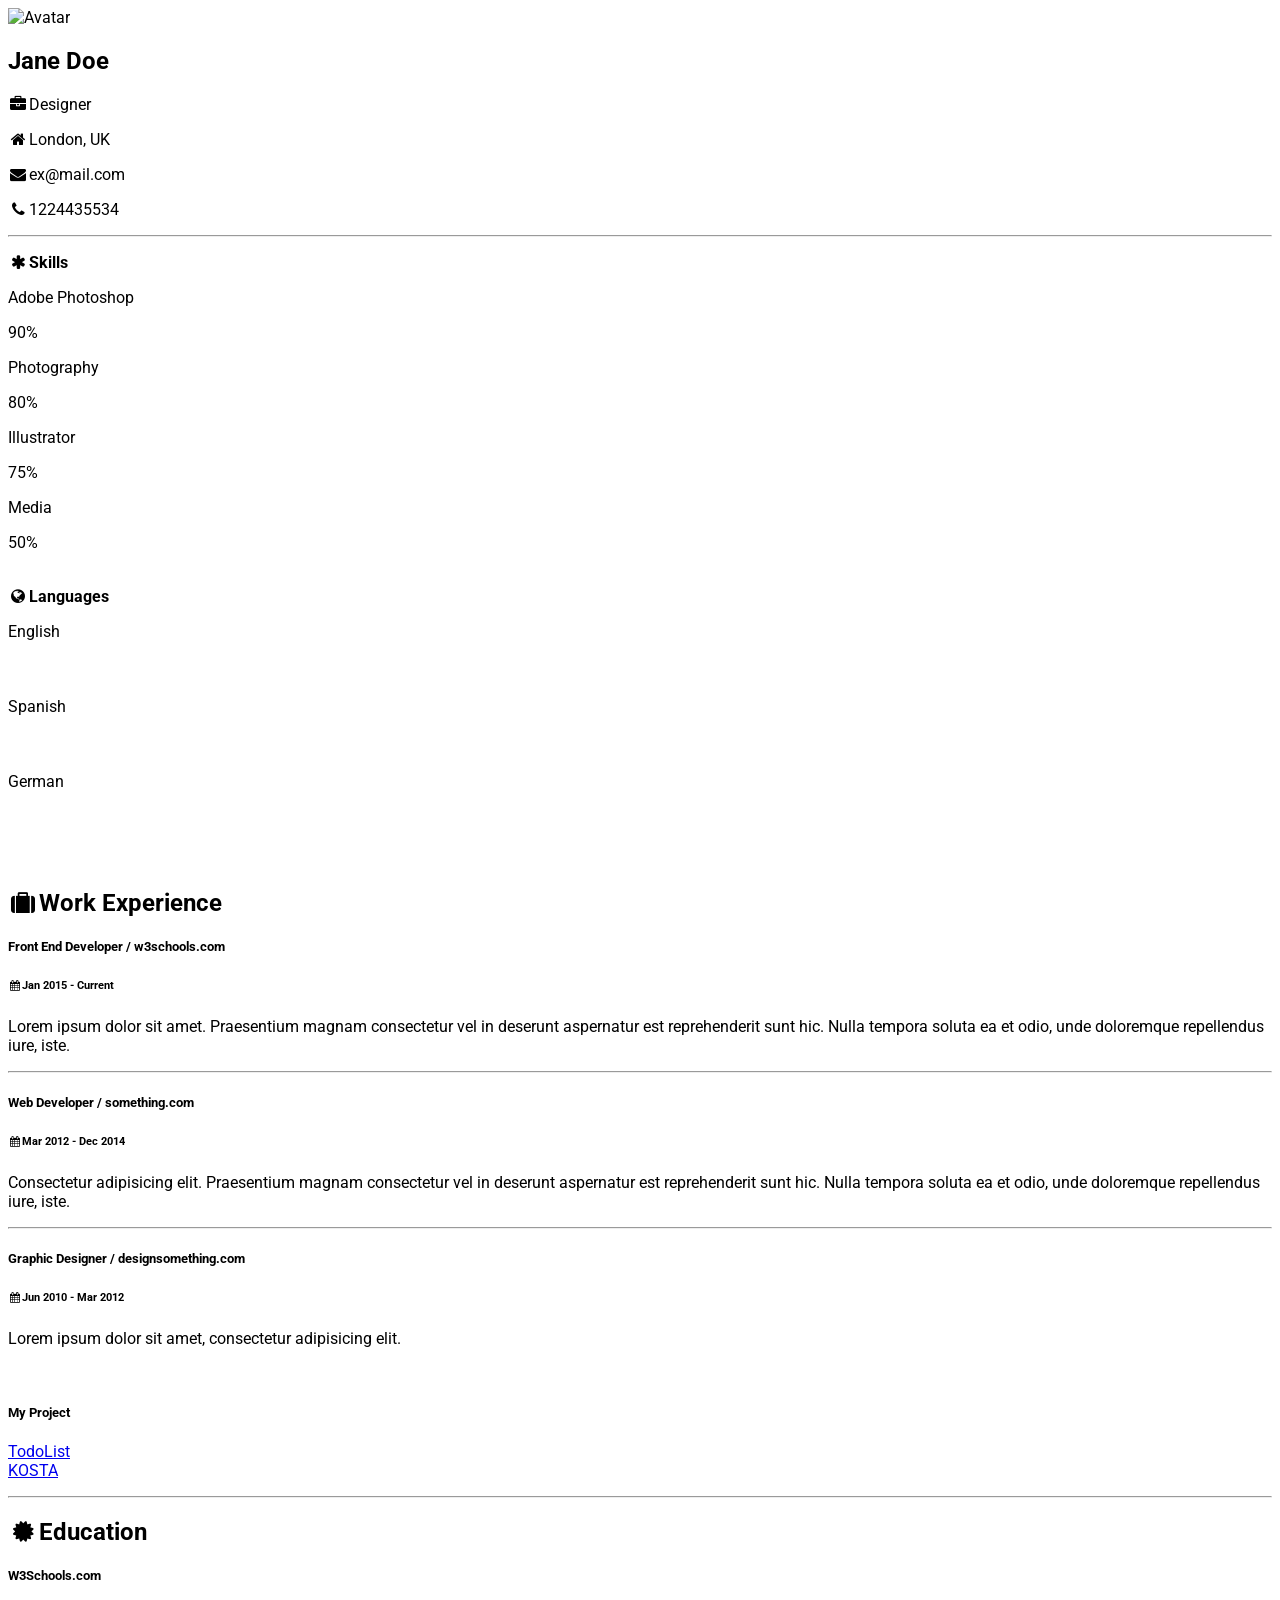
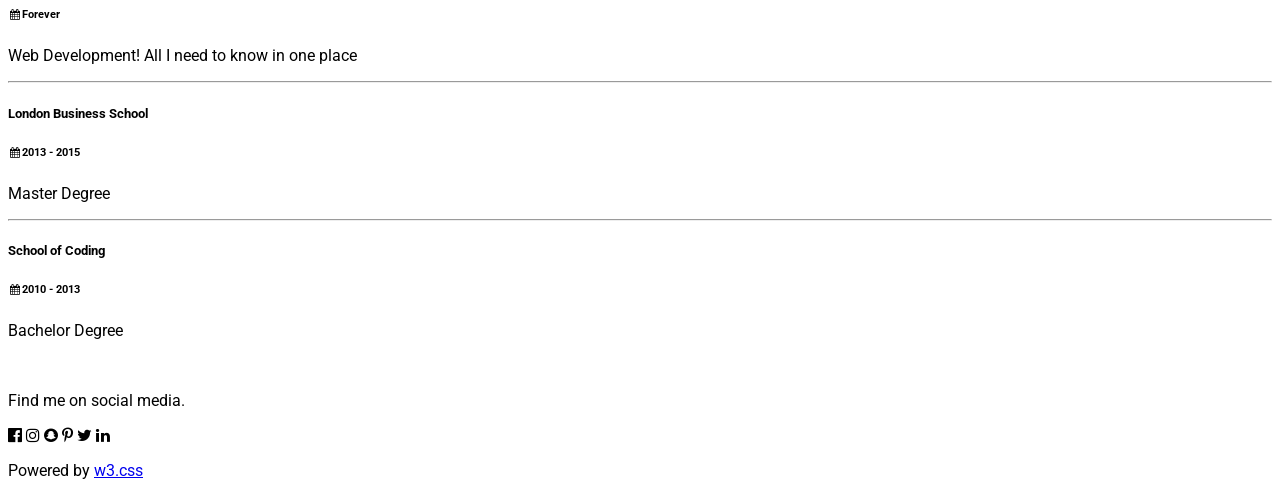
==== index.html @ fc347e78 "Redirecting githubPage" ====
<!DOCTYPE html>
<html>
  <head>
    <title>W3.CSS Template</title>
    <meta charset="UTF-8" />
    <meta name="viewport" content="width=device-width, initial-scale=1" />
    <link rel="stylesheet" href="https://www.w3schools.com/w3css/5/w3.css" />
    <link
      rel="stylesheet"
      href="https://fonts.googleapis.com/css?family=Roboto"
    />
    <link
      rel="stylesheet"
      href="https://cdnjs.cloudflare.com/ajax/libs/font-awesome/4.7.0/css/font-awesome.min.css"
    />
    <style>
      html,
      body,
      h1,
      h2,
      h3,
      h4,
      h5,
      h6 {
        font-family: "Roboto", sans-serif;
      }
    </style>
  </head>
  <body class="w3-light-grey">
    <!-- Page Container -->
    <div class="w3-content w3-margin-top" style="max-width: 1400px">
      <!-- The Grid -->
      <div class="w3-row-padding">
        <!-- Left Column -->
        <div class="w3-third">
          <div class="w3-white w3-text-grey w3-card-4">
            <div class="w3-display-container">
              <img
                src="/w3images/avatar_hat.jpg"
                style="width: 100%"
                alt="Avatar"
              />
              <div class="w3-display-bottomleft w3-container w3-text-black">
                <h2>Jane Doe</h2>
              </div>
            </div>
            <div class="w3-container">
              <p>
                <i
                  class="fa fa-briefcase fa-fw w3-margin-right w3-large w3-text-teal"
                ></i
                >Designer
              </p>
              <p>
                <i
                  class="fa fa-home fa-fw w3-margin-right w3-large w3-text-teal"
                ></i
                >London, UK
              </p>
              <p>
                <i
                  class="fa fa-envelope fa-fw w3-margin-right w3-large w3-text-teal"
                ></i
                >ex@mail.com
              </p>
              <p>
                <i
                  class="fa fa-phone fa-fw w3-margin-right w3-large w3-text-teal"
                ></i
                >1224435534
              </p>
              <hr />

              <p class="w3-large">
                <b
                  ><i
                    class="fa fa-asterisk fa-fw w3-margin-right w3-text-teal"
                  ></i
                  >Skills</b
                >
              </p>
              <p>Adobe Photoshop</p>
              <div class="w3-light-grey w3-round-xlarge w3-small">
                <div
                  class="w3-container w3-center w3-round-xlarge w3-teal"
                  style="width: 90%"
                >
                  90%
                </div>
              </div>
              <p>Photography</p>
              <div class="w3-light-grey w3-round-xlarge w3-small">
                <div
                  class="w3-container w3-center w3-round-xlarge w3-teal"
                  style="width: 80%"
                >
                  <div class="w3-center w3-text-white">80%</div>
                </div>
              </div>
              <p>Illustrator</p>
              <div class="w3-light-grey w3-round-xlarge w3-small">
                <div
                  class="w3-container w3-center w3-round-xlarge w3-teal"
                  style="width: 75%"
                >
                  75%
                </div>
              </div>
              <p>Media</p>
              <div class="w3-light-grey w3-round-xlarge w3-small">
                <div
                  class="w3-container w3-center w3-round-xlarge w3-teal"
                  style="width: 50%"
                >
                  50%
                </div>
              </div>
              <br />

              <p class="w3-large w3-text-theme">
                <b
                  ><i class="fa fa-globe fa-fw w3-margin-right w3-text-teal"></i
                  >Languages</b
                >
              </p>
              <p>English</p>
              <div class="w3-light-grey w3-round-xlarge">
                <div
                  class="w3-round-xlarge w3-teal"
                  style="height: 24px; width: 100%"
                ></div>
              </div>
              <p>Spanish</p>
              <div class="w3-light-grey w3-round-xlarge">
                <div
                  class="w3-round-xlarge w3-teal"
                  style="height: 24px; width: 55%"
                ></div>
              </div>
              <p>German</p>
              <div class="w3-light-grey w3-round-xlarge">
                <div
                  class="w3-round-xlarge w3-teal"
                  style="height: 24px; width: 25%"
                ></div>
              </div>
              <br />
            </div>
          </div>
          <br />

          <!-- End Left Column -->
        </div>

        <!-- Right Column -->
        <div class="w3-twothird">
          <div class="w3-container w3-card w3-white w3-margin-bottom">
            <h2 class="w3-text-grey w3-padding-16">
              <i
                class="fa fa-suitcase fa-fw w3-margin-right w3-xxlarge w3-text-teal"
              ></i
              >Work Experience
            </h2>
            <div class="w3-container">
              <h5 class="w3-opacity">
                <b>Front End Developer / w3schools.com</b>
              </h5>
              <h6 class="w3-text-teal">
                <i class="fa fa-calendar fa-fw w3-margin-right"></i>Jan 2015 -
                <span class="w3-tag w3-teal w3-round">Current</span>
              </h6>
              <p>
                Lorem ipsum dolor sit amet. Praesentium magnam consectetur vel
                in deserunt aspernatur est reprehenderit sunt hic. Nulla tempora
                soluta ea et odio, unde doloremque repellendus iure, iste.
              </p>
              <hr />
            </div>
            <div class="w3-container">
              <h5 class="w3-opacity"><b>Web Developer / something.com</b></h5>
              <h6 class="w3-text-teal">
                <i class="fa fa-calendar fa-fw w3-margin-right"></i>Mar 2012 -
                Dec 2014
              </h6>
              <p>
                Consectetur adipisicing elit. Praesentium magnam consectetur vel
                in deserunt aspernatur est reprehenderit sunt hic. Nulla tempora
                soluta ea et odio, unde doloremque repellendus iure, iste.
              </p>
              <hr />
            </div>
            <div class="w3-container">
              <h5 class="w3-opacity">
                <b>Graphic Designer / designsomething.com</b>
              </h5>
              <h6 class="w3-text-teal">
                <i class="fa fa-calendar fa-fw w3-margin-right"></i>Jun 2010 -
                Mar 2012
              </h6>
              <p>Lorem ipsum dolor sit amet, consectetur adipisicing elit.</p>
              <br />
            </div>
            <div class="w3-container">
              <h5 class="w3-opacity"><b>My Project</b></h5>
              <p>
                <a href="../TodoList/ex03_TodoList_JS.html">TodoList </a><br />
                <a href="../Kosta/Kosta.html">KOSTA</a>
              </p>
              <hr />
            </div>
          </div>

          <div class="w3-container w3-card w3-white">
            <h2 class="w3-text-grey w3-padding-16">
              <i
                class="fa fa-certificate fa-fw w3-margin-right w3-xxlarge w3-text-teal"
              ></i
              >Education
            </h2>
            <div class="w3-container">
              <h5 class="w3-opacity"><b>W3Schools.com</b></h5>
              <h6 class="w3-text-teal">
                <i class="fa fa-calendar fa-fw w3-margin-right"></i>Forever
              </h6>
              <p>Web Development! All I need to know in one place</p>
              <hr />
            </div>
            <div class="w3-container">
              <h5 class="w3-opacity"><b>London Business School</b></h5>
              <h6 class="w3-text-teal">
                <i class="fa fa-calendar fa-fw w3-margin-right"></i>2013 - 2015
              </h6>
              <p>Master Degree</p>
              <hr />
            </div>
            <div class="w3-container">
              <h5 class="w3-opacity"><b>School of Coding</b></h5>
              <h6 class="w3-text-teal">
                <i class="fa fa-calendar fa-fw w3-margin-right"></i>2010 - 2013
              </h6>
              <p>Bachelor Degree</p>
              <br />
            </div>
          </div>

          <!-- End Right Column -->
        </div>

        <!-- End Grid -->
      </div>

      <!-- End Page Container -->
    </div>

    <footer class="w3-container w3-teal w3-center w3-margin-top">
      <p>Find me on social media.</p>
      <i class="fa fa-facebook-official w3-hover-opacity"></i>
      <i class="fa fa-instagram w3-hover-opacity"></i>
      <i class="fa fa-snapchat w3-hover-opacity"></i>
      <i class="fa fa-pinterest-p w3-hover-opacity"></i>
      <i class="fa fa-twitter w3-hover-opacity"></i>
      <i class="fa fa-linkedin w3-hover-opacity"></i>
      <p>
        Powered by
        <a href="https://www.w3schools.com/w3css/default.asp" target="_blank"
          >w3.css</a
        >
      </p>
    </footer>
  </body>
</html>
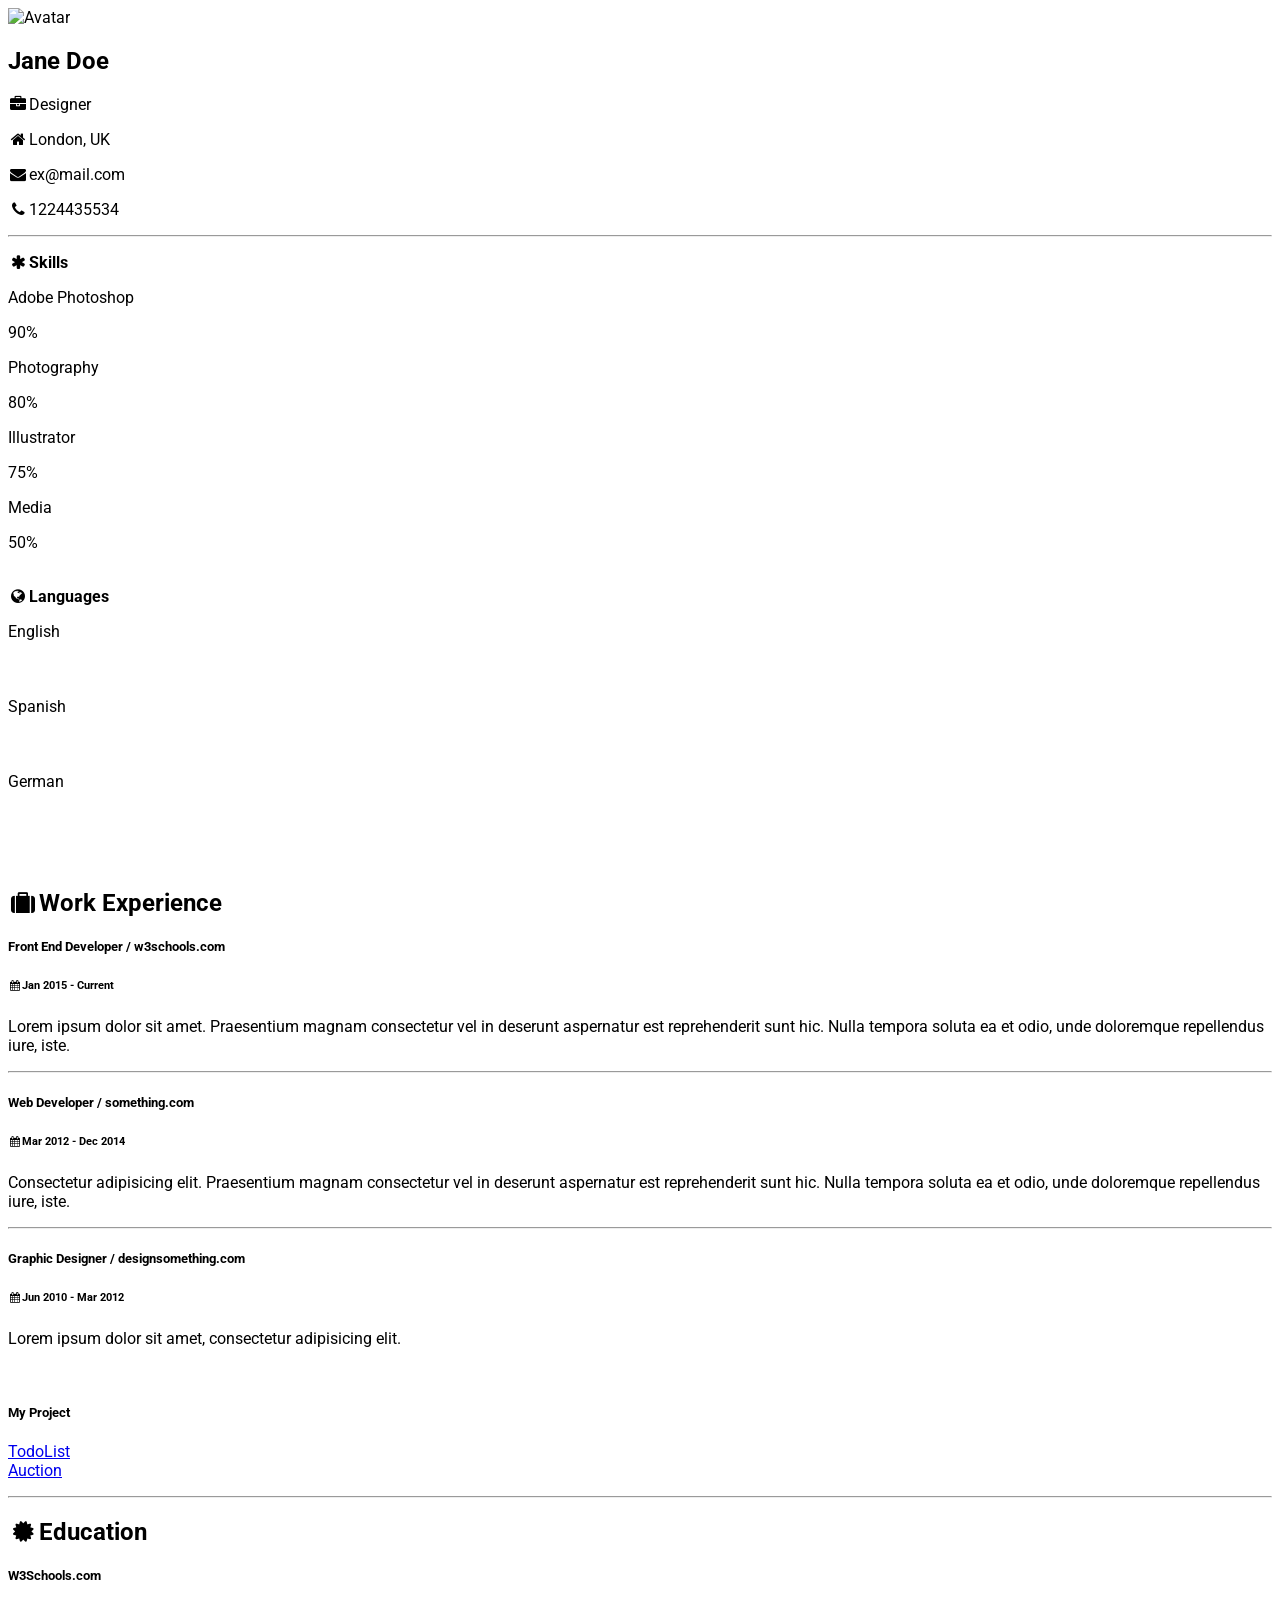
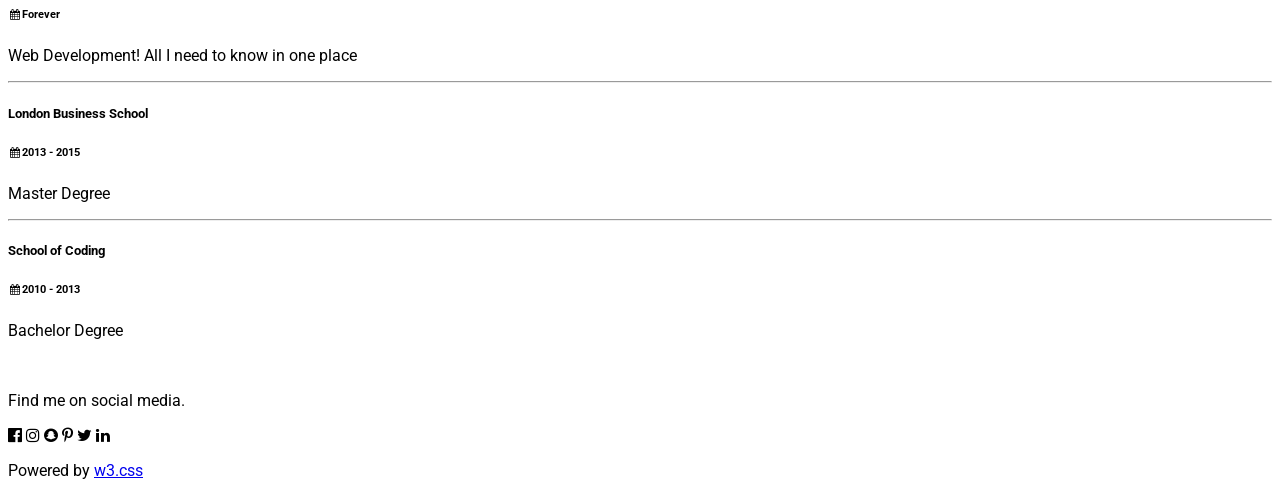
==== commit 2aeecc2e: "옥션" ====
--- a/index.html
+++ b/index.html
@@ -204,7 +204,7 @@
               <h5 class="w3-opacity"><b>My Project</b></h5>
               <p>
                 <a href="../TodoList/ex03_TodoList_JS.html">TodoList </a><br />
-                <a href="../Kosta/Kosta.html">KOSTA</a>
+                <a href="../Auction/옥션 - 모바일 쇼핑은 옥션.html">Auction</a>
               </p>
               <hr />
             </div>
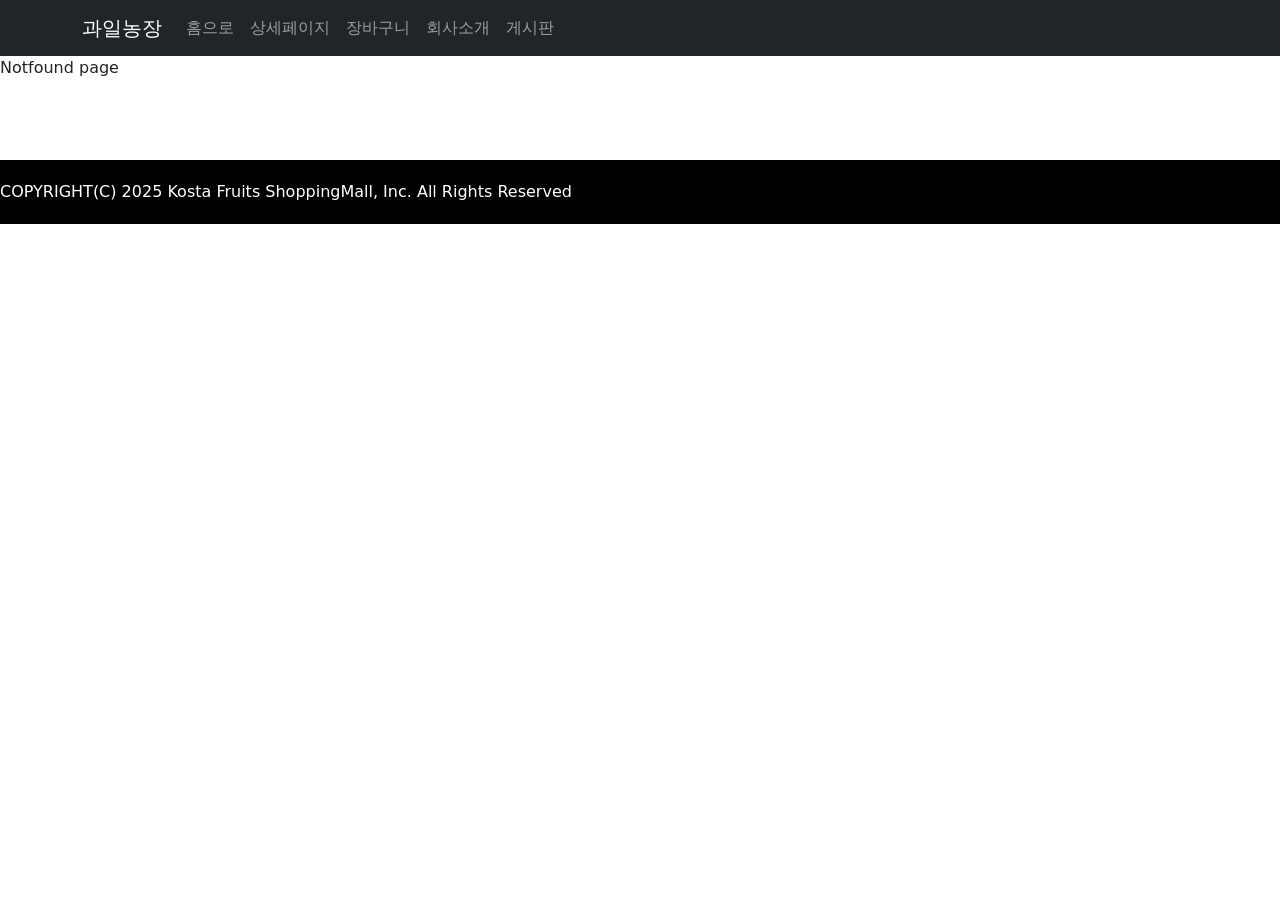
==== commit 06d34a6f: "쇼핑몰 배포" ====
--- a/index.html
+++ b/index.html
@@ -1,271 +1,20 @@
 <!DOCTYPE html>
-<html>
+<html lang="en">
   <head>
-    <title>W3.CSS Template</title>
     <meta charset="UTF-8" />
-    <meta name="viewport" content="width=device-width, initial-scale=1" />
-    <link rel="stylesheet" href="https://www.w3schools.com/w3css/5/w3.css" />
+    <link rel="icon" type="image/svg+xml" href="/vite.svg" />
     <link
       rel="stylesheet"
-      href="https://fonts.googleapis.com/css?family=Roboto"
+      href="https://cdn.jsdelivr.net/npm/bootstrap@5.1.3/dist/css/bootstrap.min.css"
+      integrity="sha384-1BmE4kWBq78iYhFldvKuhfTAU6auU8tT94WrHftjDbrCEXSU1oBoqyl2QvZ6jIW3"
+      crossorigin="anonymous"
     />
-    <link
-      rel="stylesheet"
-      href="https://cdnjs.cloudflare.com/ajax/libs/font-awesome/4.7.0/css/font-awesome.min.css"
-    />
-    <style>
-      html,
-      body,
-      h1,
-      h2,
-      h3,
-      h4,
-      h5,
-      h6 {
-        font-family: "Roboto", sans-serif;
-      }
-    </style>
+    <meta name="viewport" content="width=device-width, initial-scale=1.0" />
+    <title>step24-shop</title>
+    <script type="module" crossorigin src="/assets/index-DLQHLucm.js"></script>
+    <link rel="stylesheet" crossorigin href="/assets/index-By5hE5Rx.css">
   </head>
-  <body class="w3-light-grey">
-    <!-- Page Container -->
-    <div class="w3-content w3-margin-top" style="max-width: 1400px">
-      <!-- The Grid -->
-      <div class="w3-row-padding">
-        <!-- Left Column -->
-        <div class="w3-third">
-          <div class="w3-white w3-text-grey w3-card-4">
-            <div class="w3-display-container">
-              <img
-                src="/w3images/avatar_hat.jpg"
-                style="width: 100%"
-                alt="Avatar"
-              />
-              <div class="w3-display-bottomleft w3-container w3-text-black">
-                <h2>Jane Doe</h2>
-              </div>
-            </div>
-            <div class="w3-container">
-              <p>
-                <i
-                  class="fa fa-briefcase fa-fw w3-margin-right w3-large w3-text-teal"
-                ></i
-                >Designer
-              </p>
-              <p>
-                <i
-                  class="fa fa-home fa-fw w3-margin-right w3-large w3-text-teal"
-                ></i
-                >London, UK
-              </p>
-              <p>
-                <i
-                  class="fa fa-envelope fa-fw w3-margin-right w3-large w3-text-teal"
-                ></i
-                >ex@mail.com
-              </p>
-              <p>
-                <i
-                  class="fa fa-phone fa-fw w3-margin-right w3-large w3-text-teal"
-                ></i
-                >1224435534
-              </p>
-              <hr />
-
-              <p class="w3-large">
-                <b
-                  ><i
-                    class="fa fa-asterisk fa-fw w3-margin-right w3-text-teal"
-                  ></i
-                  >Skills</b
-                >
-              </p>
-              <p>Adobe Photoshop</p>
-              <div class="w3-light-grey w3-round-xlarge w3-small">
-                <div
-                  class="w3-container w3-center w3-round-xlarge w3-teal"
-                  style="width: 90%"
-                >
-                  90%
-                </div>
-              </div>
-              <p>Photography</p>
-              <div class="w3-light-grey w3-round-xlarge w3-small">
-                <div
-                  class="w3-container w3-center w3-round-xlarge w3-teal"
-                  style="width: 80%"
-                >
-                  <div class="w3-center w3-text-white">80%</div>
-                </div>
-              </div>
-              <p>Illustrator</p>
-              <div class="w3-light-grey w3-round-xlarge w3-small">
-                <div
-                  class="w3-container w3-center w3-round-xlarge w3-teal"
-                  style="width: 75%"
-                >
-                  75%
-                </div>
-              </div>
-              <p>Media</p>
-              <div class="w3-light-grey w3-round-xlarge w3-small">
-                <div
-                  class="w3-container w3-center w3-round-xlarge w3-teal"
-                  style="width: 50%"
-                >
-                  50%
-                </div>
-              </div>
-              <br />
-
-              <p class="w3-large w3-text-theme">
-                <b
-                  ><i class="fa fa-globe fa-fw w3-margin-right w3-text-teal"></i
-                  >Languages</b
-                >
-              </p>
-              <p>English</p>
-              <div class="w3-light-grey w3-round-xlarge">
-                <div
-                  class="w3-round-xlarge w3-teal"
-                  style="height: 24px; width: 100%"
-                ></div>
-              </div>
-              <p>Spanish</p>
-              <div class="w3-light-grey w3-round-xlarge">
-                <div
-                  class="w3-round-xlarge w3-teal"
-                  style="height: 24px; width: 55%"
-                ></div>
-              </div>
-              <p>German</p>
-              <div class="w3-light-grey w3-round-xlarge">
-                <div
-                  class="w3-round-xlarge w3-teal"
-                  style="height: 24px; width: 25%"
-                ></div>
-              </div>
-              <br />
-            </div>
-          </div>
-          <br />
-
-          <!-- End Left Column -->
-        </div>
-
-        <!-- Right Column -->
-        <div class="w3-twothird">
-          <div class="w3-container w3-card w3-white w3-margin-bottom">
-            <h2 class="w3-text-grey w3-padding-16">
-              <i
-                class="fa fa-suitcase fa-fw w3-margin-right w3-xxlarge w3-text-teal"
-              ></i
-              >Work Experience
-            </h2>
-            <div class="w3-container">
-              <h5 class="w3-opacity">
-                <b>Front End Developer / w3schools.com</b>
-              </h5>
-              <h6 class="w3-text-teal">
-                <i class="fa fa-calendar fa-fw w3-margin-right"></i>Jan 2015 -
-                <span class="w3-tag w3-teal w3-round">Current</span>
-              </h6>
-              <p>
-                Lorem ipsum dolor sit amet. Praesentium magnam consectetur vel
-                in deserunt aspernatur est reprehenderit sunt hic. Nulla tempora
-                soluta ea et odio, unde doloremque repellendus iure, iste.
-              </p>
-              <hr />
-            </div>
-            <div class="w3-container">
-              <h5 class="w3-opacity"><b>Web Developer / something.com</b></h5>
-              <h6 class="w3-text-teal">
-                <i class="fa fa-calendar fa-fw w3-margin-right"></i>Mar 2012 -
-                Dec 2014
-              </h6>
-              <p>
-                Consectetur adipisicing elit. Praesentium magnam consectetur vel
-                in deserunt aspernatur est reprehenderit sunt hic. Nulla tempora
-                soluta ea et odio, unde doloremque repellendus iure, iste.
-              </p>
-              <hr />
-            </div>
-            <div class="w3-container">
-              <h5 class="w3-opacity">
-                <b>Graphic Designer / designsomething.com</b>
-              </h5>
-              <h6 class="w3-text-teal">
-                <i class="fa fa-calendar fa-fw w3-margin-right"></i>Jun 2010 -
-                Mar 2012
-              </h6>
-              <p>Lorem ipsum dolor sit amet, consectetur adipisicing elit.</p>
-              <br />
-            </div>
-            <div class="w3-container">
-              <h5 class="w3-opacity"><b>My Project</b></h5>
-              <p>
-                <a href="../TodoList/ex03_TodoList_JS.html">TodoList </a><br />
-                <a href="../Auction/옥션 - 모바일 쇼핑은 옥션.html">Auction</a>
-              </p>
-              <hr />
-            </div>
-          </div>
-
-          <div class="w3-container w3-card w3-white">
-            <h2 class="w3-text-grey w3-padding-16">
-              <i
-                class="fa fa-certificate fa-fw w3-margin-right w3-xxlarge w3-text-teal"
-              ></i
-              >Education
-            </h2>
-            <div class="w3-container">
-              <h5 class="w3-opacity"><b>W3Schools.com</b></h5>
-              <h6 class="w3-text-teal">
-                <i class="fa fa-calendar fa-fw w3-margin-right"></i>Forever
-              </h6>
-              <p>Web Development! All I need to know in one place</p>
-              <hr />
-            </div>
-            <div class="w3-container">
-              <h5 class="w3-opacity"><b>London Business School</b></h5>
-              <h6 class="w3-text-teal">
-                <i class="fa fa-calendar fa-fw w3-margin-right"></i>2013 - 2015
-              </h6>
-              <p>Master Degree</p>
-              <hr />
-            </div>
-            <div class="w3-container">
-              <h5 class="w3-opacity"><b>School of Coding</b></h5>
-              <h6 class="w3-text-teal">
-                <i class="fa fa-calendar fa-fw w3-margin-right"></i>2010 - 2013
-              </h6>
-              <p>Bachelor Degree</p>
-              <br />
-            </div>
-          </div>
-
-          <!-- End Right Column -->
-        </div>
-
-        <!-- End Grid -->
-      </div>
-
-      <!-- End Page Container -->
-    </div>
-
-    <footer class="w3-container w3-teal w3-center w3-margin-top">
-      <p>Find me on social media.</p>
-      <i class="fa fa-facebook-official w3-hover-opacity"></i>
-      <i class="fa fa-instagram w3-hover-opacity"></i>
-      <i class="fa fa-snapchat w3-hover-opacity"></i>
-      <i class="fa fa-pinterest-p w3-hover-opacity"></i>
-      <i class="fa fa-twitter w3-hover-opacity"></i>
-      <i class="fa fa-linkedin w3-hover-opacity"></i>
-      <p>
-        Powered by
-        <a href="https://www.w3schools.com/w3css/default.asp" target="_blank"
-          >w3.css</a
-        >
-      </p>
-    </footer>
+  <body>
+    <div id="root"></div>
   </body>
 </html>
--- a/assets/index-By5hE5Rx.css
+++ b/assets/index-By5hE5Rx.css
@@ -0,0 +1 @@
+.slider{height:500px;background-image:url(/assets/slider-CSMaxS_R.jpg);background-size:cover;background-position:center;margin-bottom:30px}.c1{text-decoration:none;color:#000;text-align:center}.c1:hover{color:green}.start{transform:scale(0)}.end{transform:scale(1);transition:all .5s}
